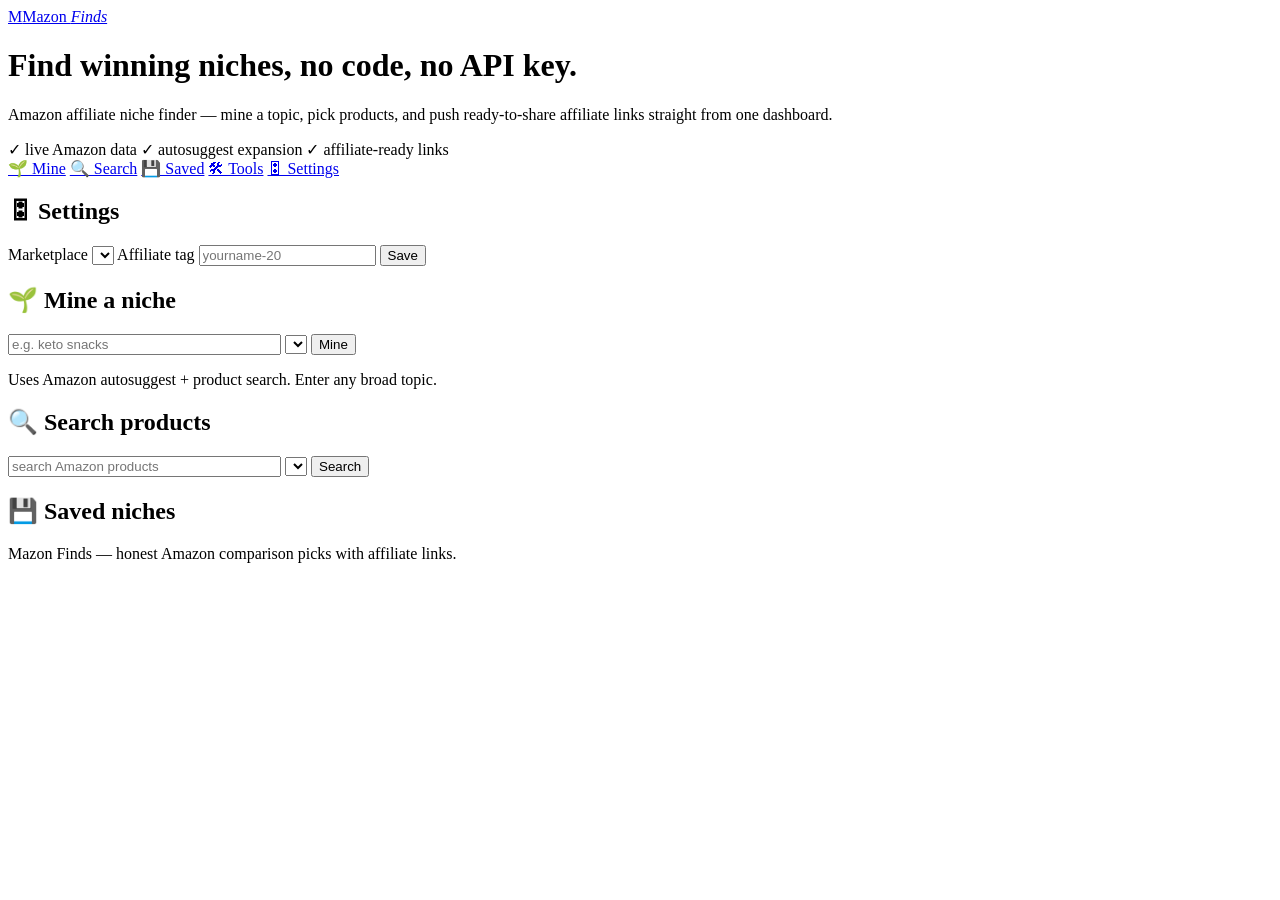
==== app/static/index.html @ e393a853 "Playful bright UI redesign: landing hero, pill nav, rounded gradient cards, star colors" ====
<!DOCTYPE html>
<html lang="en">
<head>
<meta charset="utf-8">
<meta name="viewport" content="width=device-width, initial-scale=1">
<title>Mazon — Amazon Affiliate Niche Finder</title>
<link rel="stylesheet" href="/style.css">
</head>
<body>
<header>
  <a class="logo" href="/">
    <span class="mark">M</span><span>Mazon <em>Finds</em></span>
  </a>
  <div class="hero">
    <h1>Find winning niches, <span>no code, no API key.</span></h1>
    <p class="tagline">Amazon affiliate niche finder — mine a topic, pick products, and push ready-to-share affiliate links straight from one dashboard.</p>
    <div class="hero-badges">
      <span class="badge demand">✓ live Amazon data</span>
      <span class="badge saturation">✓ autosuggest expansion</span>
      <span class="badge source">✓ affiliate-ready links</span>
    </div>
  </div>
  <nav>
    <a href="#mine" class="primary">🌱 Mine</a>
    <a href="#search">🔍 Search</a>
    <a href="#saved">💾 Saved</a>
    <a href="/tool">🛠 Tools</a>
    <a href="#settings">🎛 Settings</a>
  </nav>
</header>

<main>
  <section id="settings" class="card">
    <h2>🎛 Settings</h2>
    <div class="row">
      <label>Marketplace
        <select id="market"></select>
      </label>
      <label>Affiliate tag
        <input id="tag" placeholder="yourname-20" title="Appended to every product link">
        <button id="save-settings" class="warm">Save</button>
      </label>
    </div>
    <div id="scraper-keys"></div>
    <p id="settings-msg" class="msg"></p>
  </section>

  <section id="mine" class="card">
    <h2>🌱 Mine a niche</h2>
    <div class="row">
      <input id="mine-seed" placeholder="e.g. keto snacks" size="32">
      <select id="mine-market"></select>
      <button id="mine-btn" class="warm">Mine</button>
    </div>
    <p class="hint">Uses Amazon autosuggest + product search. Enter any broad topic.</p>
    <p id="mine-msg" class="msg"></p>
    <div id="mine-results"></div>
  </section>

  <section id="search" class="card">
    <h2>🔍 Search products</h2>
    <div class="row">
      <input id="search-q" placeholder="search Amazon products" size="32">
      <select id="search-market"></select>
      <button id="search-btn" class="warm">Search</button>
    </div>
    <p id="search-msg" class="msg"></p>
    <div id="search-results" class="grid"></div>
  </section>

  <section id="saved" class="card">
    <h2>💾 Saved niches</h2>
    <div id="saved-list"></div>
  </section>
</main>

<footer>
  <p>Mazon Finds — honest Amazon comparison picks with affiliate links.</p>
</footer>

<script src="/app.js"></script>
</body>
</html>
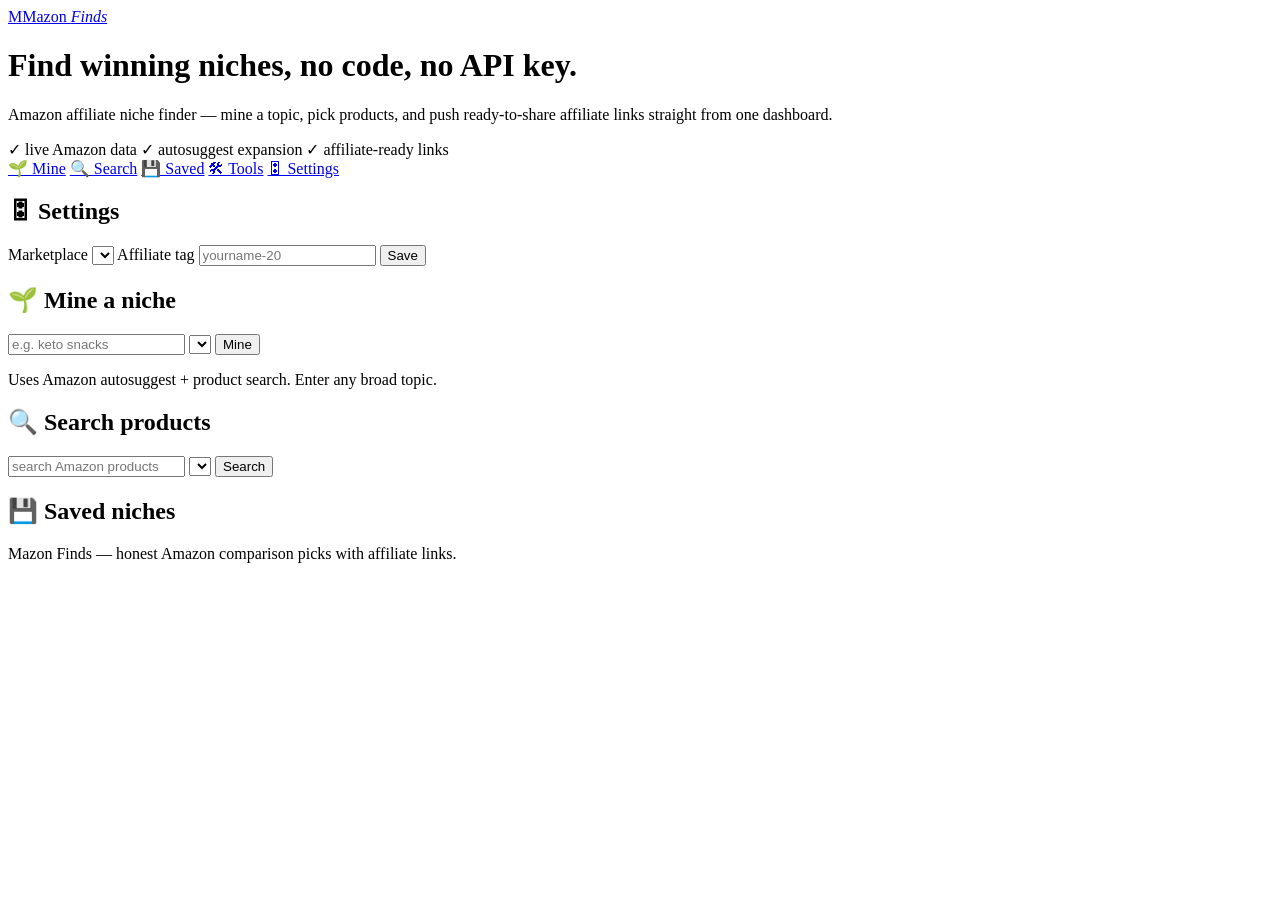
==== commit 41324853: "Bound row inputs so Mine/Search fields no longer over-fill the card - .row > input/select: flex 0 1 " ====
--- a/app/static/index.html
+++ b/app/static/index.html
@@ -38,8 +38,8 @@
       </label>
       <label>Affiliate tag
         <input id="tag" placeholder="yourname-20" title="Appended to every product link">
-        <button id="save-settings" class="warm">Save</button>
       </label>
+      <button id="save-settings" class="warm">Save</button>
     </div>
     <div id="scraper-keys"></div>
     <p id="settings-msg" class="msg"></p>
@@ -48,7 +48,7 @@
   <section id="mine" class="card">
     <h2>🌱 Mine a niche</h2>
     <div class="row">
-      <input id="mine-seed" placeholder="e.g. keto snacks" size="32">
+      <input id="mine-seed" placeholder="e.g. keto snacks">
       <select id="mine-market"></select>
       <button id="mine-btn" class="warm">Mine</button>
     </div>
@@ -60,7 +60,7 @@
   <section id="search" class="card">
     <h2>🔍 Search products</h2>
     <div class="row">
-      <input id="search-q" placeholder="search Amazon products" size="32">
+      <input id="search-q" placeholder="search Amazon products">
       <select id="search-market"></select>
       <button id="search-btn" class="warm">Search</button>
     </div>
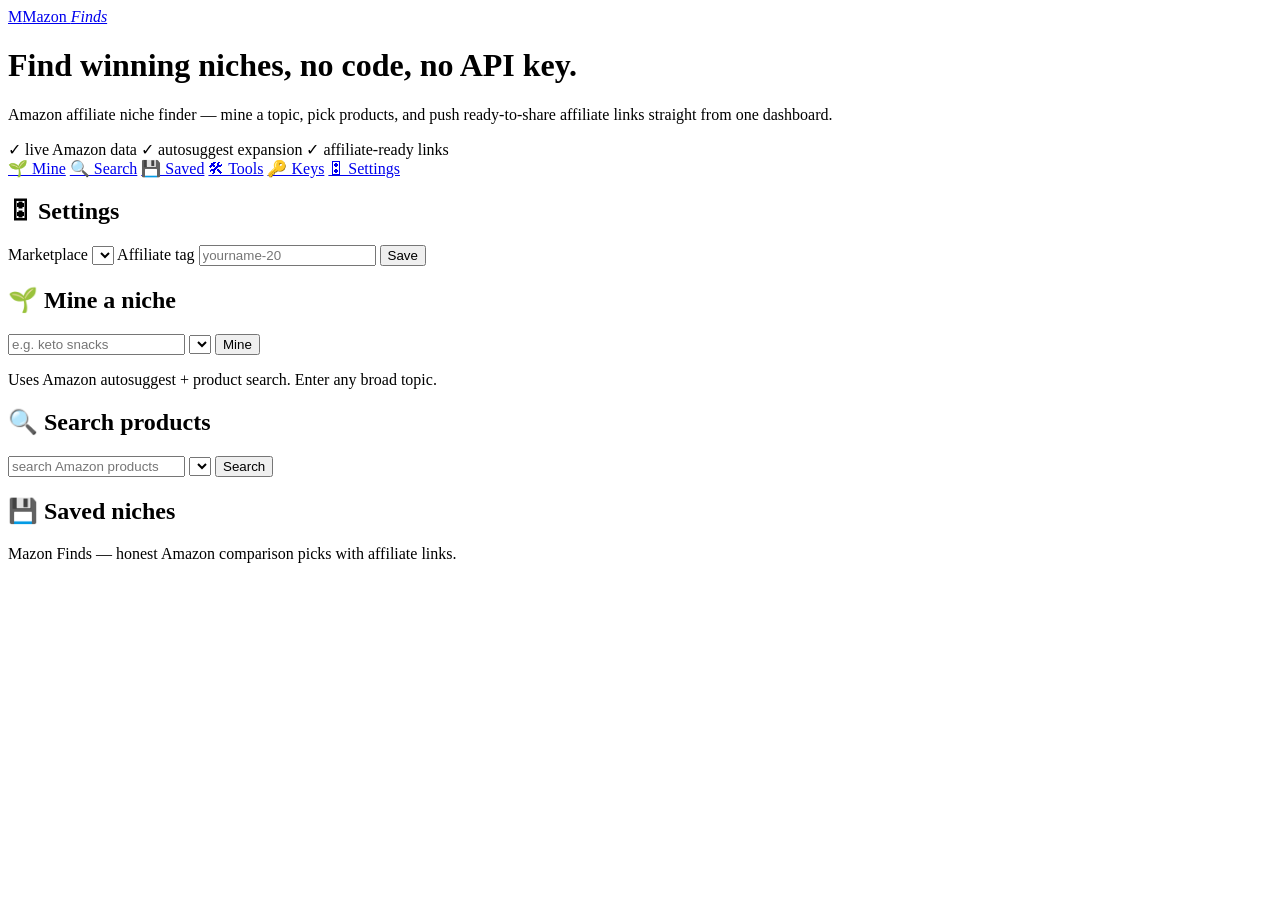
==== commit 3e9813a4: "Add /keys page listing every credential + endpoint (click to copy) Covers IndexNow key/file/endpoint" ====
--- a/app/static/index.html
+++ b/app/static/index.html
@@ -25,6 +25,7 @@
     <a href="#search">🔍 Search</a>
     <a href="#saved">💾 Saved</a>
     <a href="/tool">🛠 Tools</a>
+    <a href="/keys">🔑 Keys</a>
     <a href="#settings">🎛 Settings</a>
   </nav>
 </header>
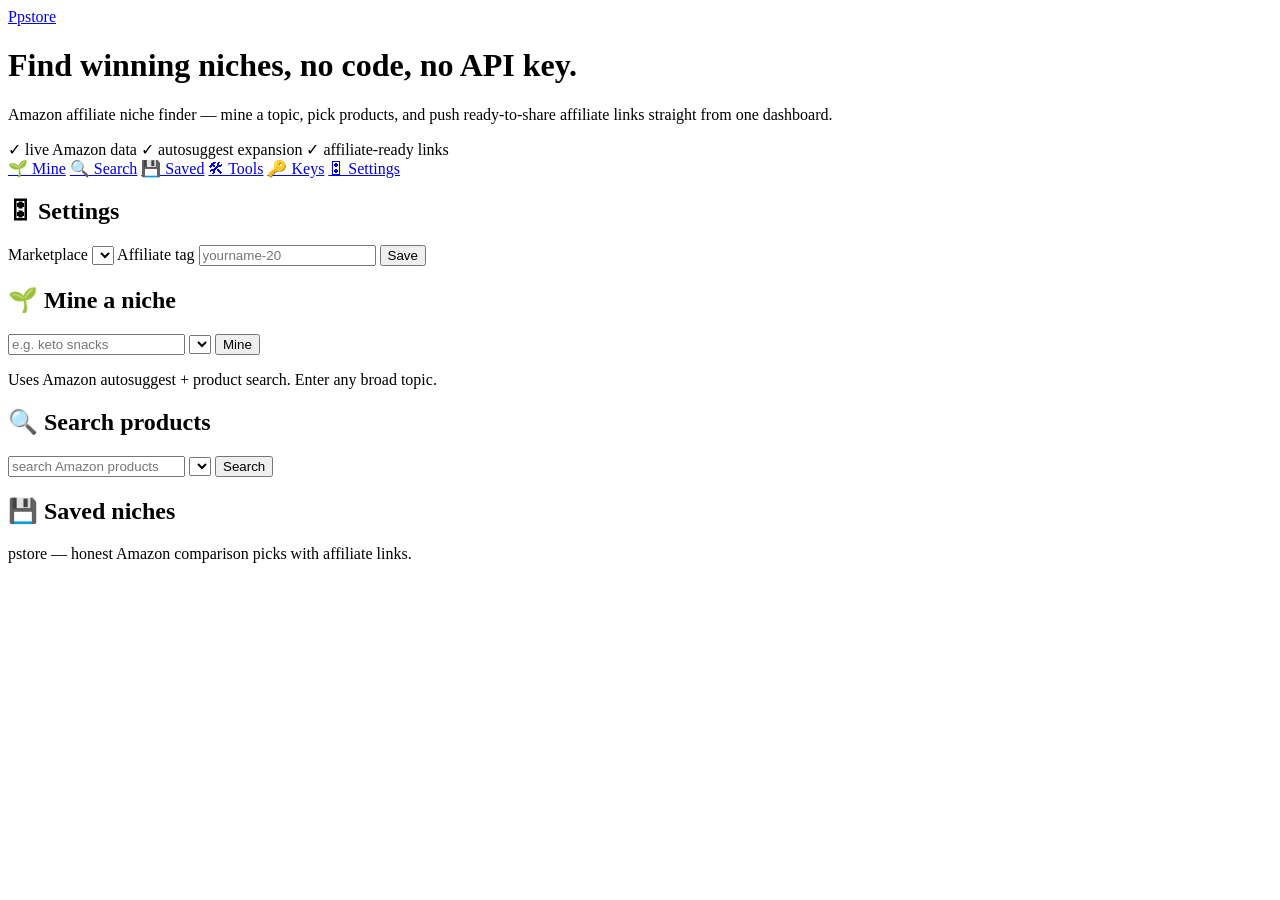
==== commit 815d421e: "Rename project & site to pstore: brand, PSTORE_* env vars, pstore.db, repo/service naming" ====
--- a/app/static/index.html
+++ b/app/static/index.html
@@ -3,13 +3,13 @@
 <head>
 <meta charset="utf-8">
 <meta name="viewport" content="width=device-width, initial-scale=1">
-<title>Mazon — Amazon Affiliate Niche Finder</title>
+<title>pstore — Amazon Affiliate Niche Finder</title>
 <link rel="stylesheet" href="/style.css">
 </head>
 <body>
 <header>
   <a class="logo" href="/">
-    <span class="mark">M</span><span>Mazon <em>Finds</em></span>
+    <span class="mark">P</span><span>pstore</span>
   </a>
   <div class="hero">
     <h1>Find winning niches, <span>no code, no API key.</span></h1>
@@ -76,7 +76,7 @@
 </main>
 
 <footer>
-  <p>Mazon Finds — honest Amazon comparison picks with affiliate links.</p>
+  <p>pstore — honest Amazon comparison picks with affiliate links.</p>
 </footer>
 
 <script src="/app.js"></script>
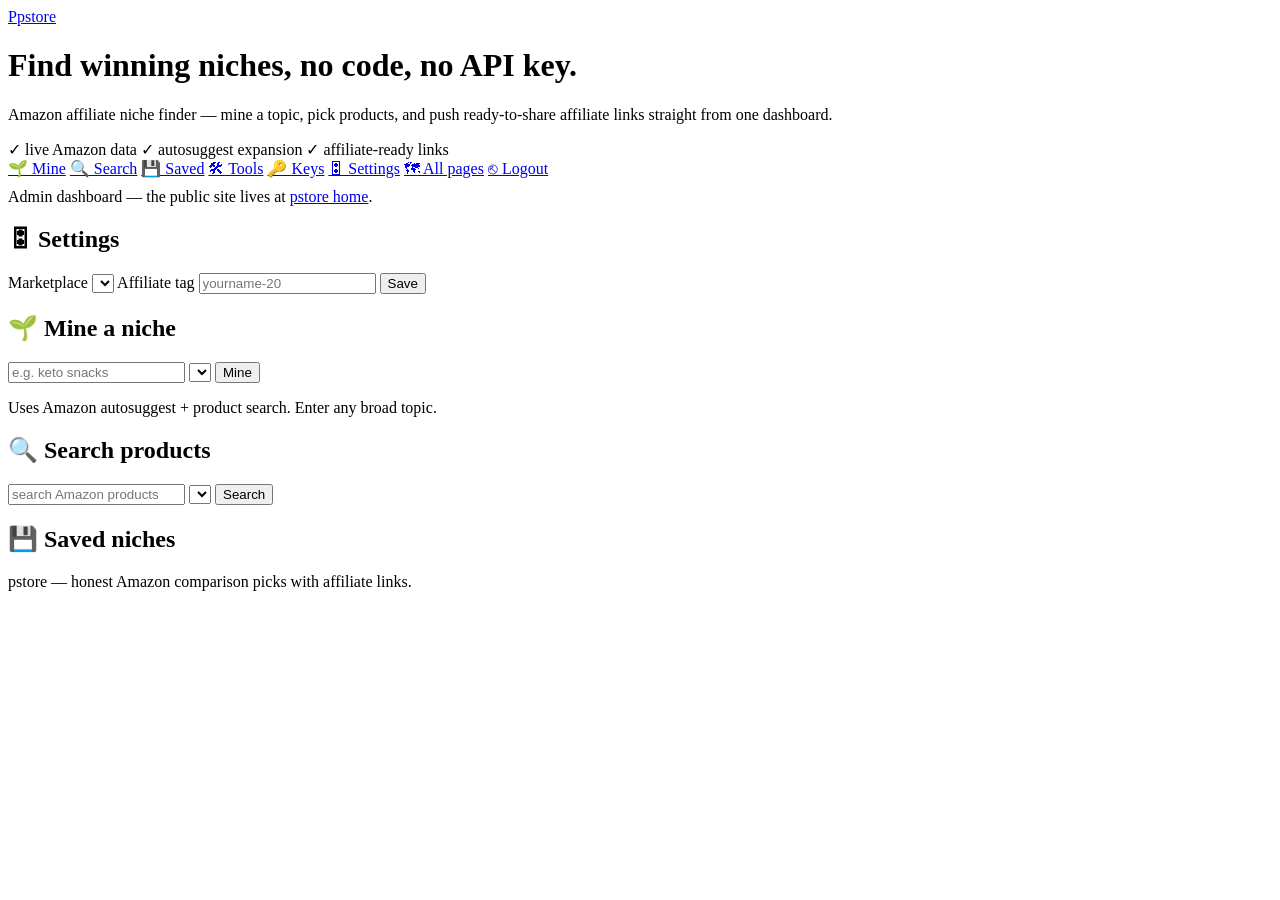
==== commit d4afad4d: "Add password-protected admin section: /admin page hub with a button to every site page, admin nav, g" ====
--- a/app/static/index.html
+++ b/app/static/index.html
@@ -27,7 +27,10 @@
     <a href="/tool">🛠 Tools</a>
     <a href="/keys">🔑 Keys</a>
     <a href="#settings">🎛 Settings</a>
+    <a href="/admin">🗺 All pages</a>
+    <a href="/admin/logout">⎋ Logout</a>
   </nav>
+  <p class="hint" style="margin:10px 0 0">Admin dashboard — the public site lives at <a href="/">pstore home</a>.</p>
 </header>
 
 <main>
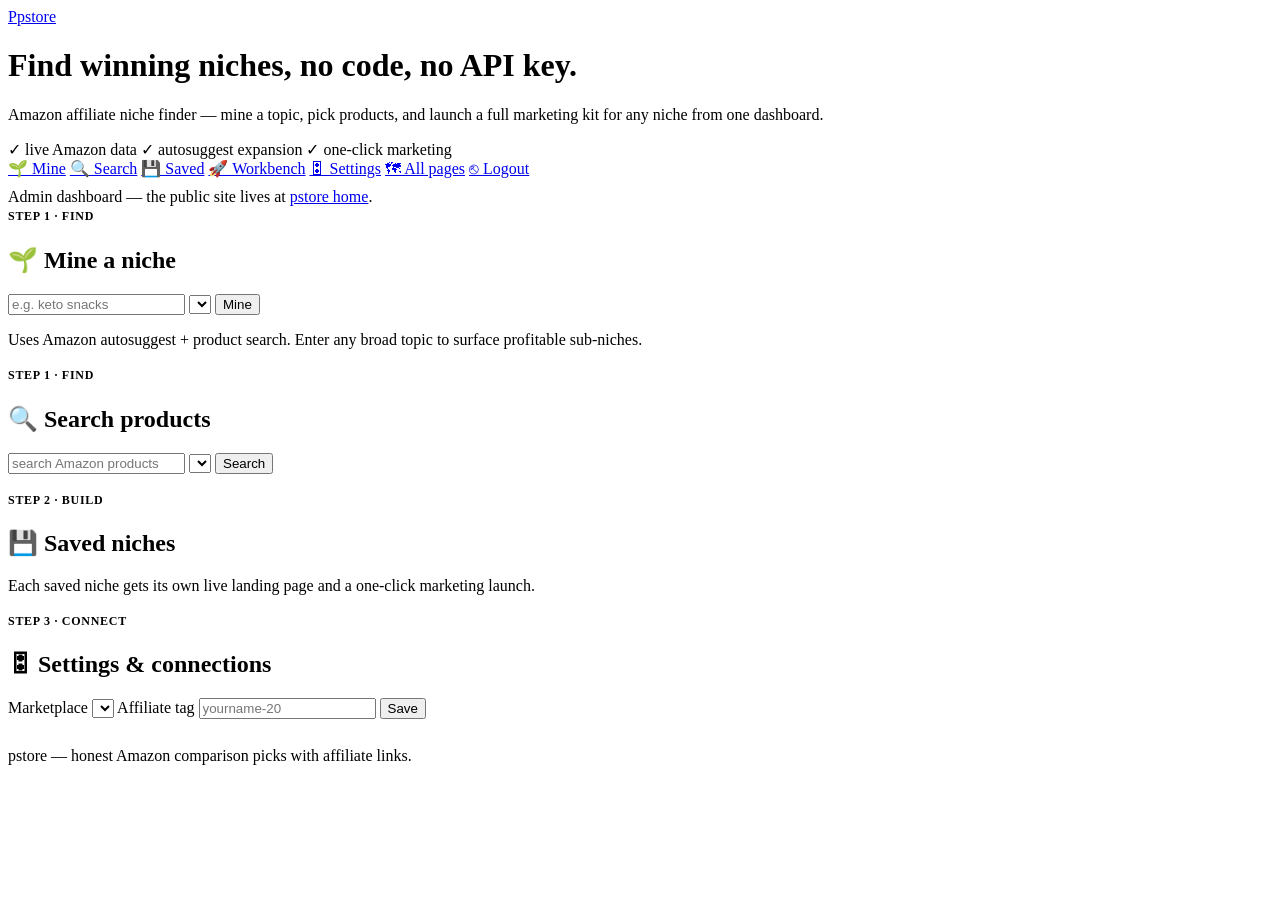
==== commit 44e2d17c: "One-click marketing workbench: wire every tool to its niche, auto-launch on /tool?keyword= - /api/to" ====
--- a/app/static/index.html
+++ b/app/static/index.html
@@ -5,6 +5,16 @@
 <meta name="viewport" content="width=device-width, initial-scale=1">
 <title>pstore — Amazon Affiliate Niche Finder</title>
 <link rel="stylesheet" href="/style.css">
+<style>
+  .step-tag { display:inline-block; font-size:12px; font-weight:800; letter-spacing:.06em;
+    color:var(--accent); text-transform:uppercase; margin-bottom:2px; }
+  .conn { display:flex; gap:8px; flex-wrap:wrap; margin-top:12px; }
+  .conn .pill { display:inline-flex; align-items:center; gap:6px; background:#fffdf8;
+    border:1px solid var(--border); border-radius:999px; padding:6px 12px; font-size:12.5px; color:var(--muted); }
+  .conn .pill.on { background:var(--accent); color:#fff; border-color:var(--accent); font-weight:700; }
+  .launch-row { display:flex; align-items:center; gap:8px; flex-wrap:wrap; margin-bottom:10px; }
+  .launch-row .links { display:flex; gap:8px; flex-wrap:wrap; margin-left:auto; }
+</style>
 </head>
 <body>
 <header>
@@ -13,19 +23,18 @@
   </a>
   <div class="hero">
     <h1>Find winning niches, <span>no code, no API key.</span></h1>
-    <p class="tagline">Amazon affiliate niche finder — mine a topic, pick products, and push ready-to-share affiliate links straight from one dashboard.</p>
+    <p class="tagline">Amazon affiliate niche finder — mine a topic, pick products, and launch a full marketing kit for any niche from one dashboard.</p>
     <div class="hero-badges">
       <span class="badge demand">✓ live Amazon data</span>
       <span class="badge saturation">✓ autosuggest expansion</span>
-      <span class="badge source">✓ affiliate-ready links</span>
+      <span class="badge source">✓ one-click marketing</span>
     </div>
   </div>
   <nav>
     <a href="#mine" class="primary">🌱 Mine</a>
     <a href="#search">🔍 Search</a>
     <a href="#saved">💾 Saved</a>
-    <a href="/tool">🛠 Tools</a>
-    <a href="/keys">🔑 Keys</a>
+    <a href="/tool">🚀 Workbench</a>
     <a href="#settings">🎛 Settings</a>
     <a href="/admin">🗺 All pages</a>
     <a href="/admin/logout">⎋ Logout</a>
@@ -34,34 +43,21 @@
 </header>
 
 <main>
-  <section id="settings" class="card">
-    <h2>🎛 Settings</h2>
-    <div class="row">
-      <label>Marketplace
-        <select id="market"></select>
-      </label>
-      <label>Affiliate tag
-        <input id="tag" placeholder="yourname-20" title="Appended to every product link">
-      </label>
-      <button id="save-settings" class="warm">Save</button>
-    </div>
-    <div id="scraper-keys"></div>
-    <p id="settings-msg" class="msg"></p>
-  </section>
-
   <section id="mine" class="card">
+    <span class="step-tag">Step 1 · Find</span>
     <h2>🌱 Mine a niche</h2>
     <div class="row">
       <input id="mine-seed" placeholder="e.g. keto snacks">
       <select id="mine-market"></select>
       <button id="mine-btn" class="warm">Mine</button>
     </div>
-    <p class="hint">Uses Amazon autosuggest + product search. Enter any broad topic.</p>
+    <p class="hint">Uses Amazon autosuggest + product search. Enter any broad topic to surface profitable sub-niches.</p>
     <p id="mine-msg" class="msg"></p>
     <div id="mine-results"></div>
   </section>
 
   <section id="search" class="card">
+    <span class="step-tag">Step 1 · Find</span>
     <h2>🔍 Search products</h2>
     <div class="row">
       <input id="search-q" placeholder="search Amazon products">
@@ -73,8 +69,27 @@
   </section>
 
   <section id="saved" class="card">
+    <span class="step-tag">Step 2 · Build</span>
     <h2>💾 Saved niches</h2>
+    <p class="hint">Each saved niche gets its own live landing page and a one-click marketing launch.</p>
     <div id="saved-list"></div>
+  </section>
+
+  <section id="settings" class="card">
+    <span class="step-tag">Step 3 · Connect</span>
+    <h2>🎛 Settings &amp; connections</h2>
+    <div class="row">
+      <label>Marketplace
+        <select id="market"></select>
+      </label>
+      <label>Affiliate tag
+        <input id="tag" placeholder="yourname-20" title="Appended to every product link">
+      </label>
+      <button id="save-settings" class="warm">Save</button>
+    </div>
+    <div id="scraper-keys"></div>
+    <div class="conn" id="conn-status"></div>
+    <p id="settings-msg" class="msg"></p>
   </section>
 </main>
 
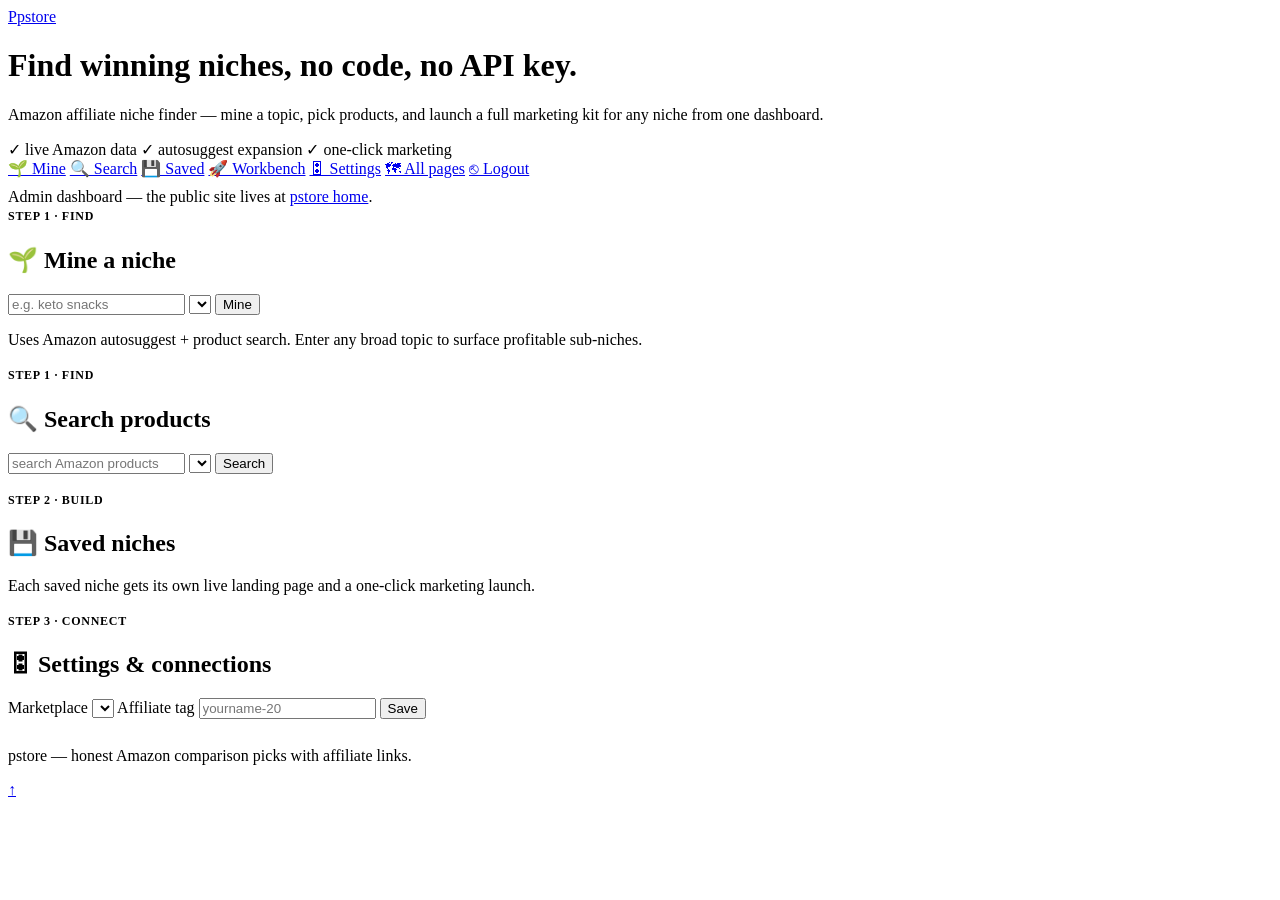
==== commit 44db5f52: "SEM + SEO suites, table-overflow and scrolling cleanup - sem.py: keyless search-intent layer (long-t" ====
--- a/app/static/index.html
+++ b/app/static/index.html
@@ -17,7 +17,7 @@
 </style>
 </head>
 <body>
-<header>
+<header id="top">
   <a class="logo" href="/">
     <span class="mark">P</span><span>pstore</span>
   </a>
@@ -97,6 +97,11 @@
   <p>pstore — honest Amazon comparison picks with affiliate links.</p>
 </footer>
 
+<div class="totop">
+  <a href="#top" aria-label="Back to top">&uarr;</a>
+</div>
+
 <script src="/app.js"></script>
+<script src="/ui.js" defer></script>
 </body>
 </html>
